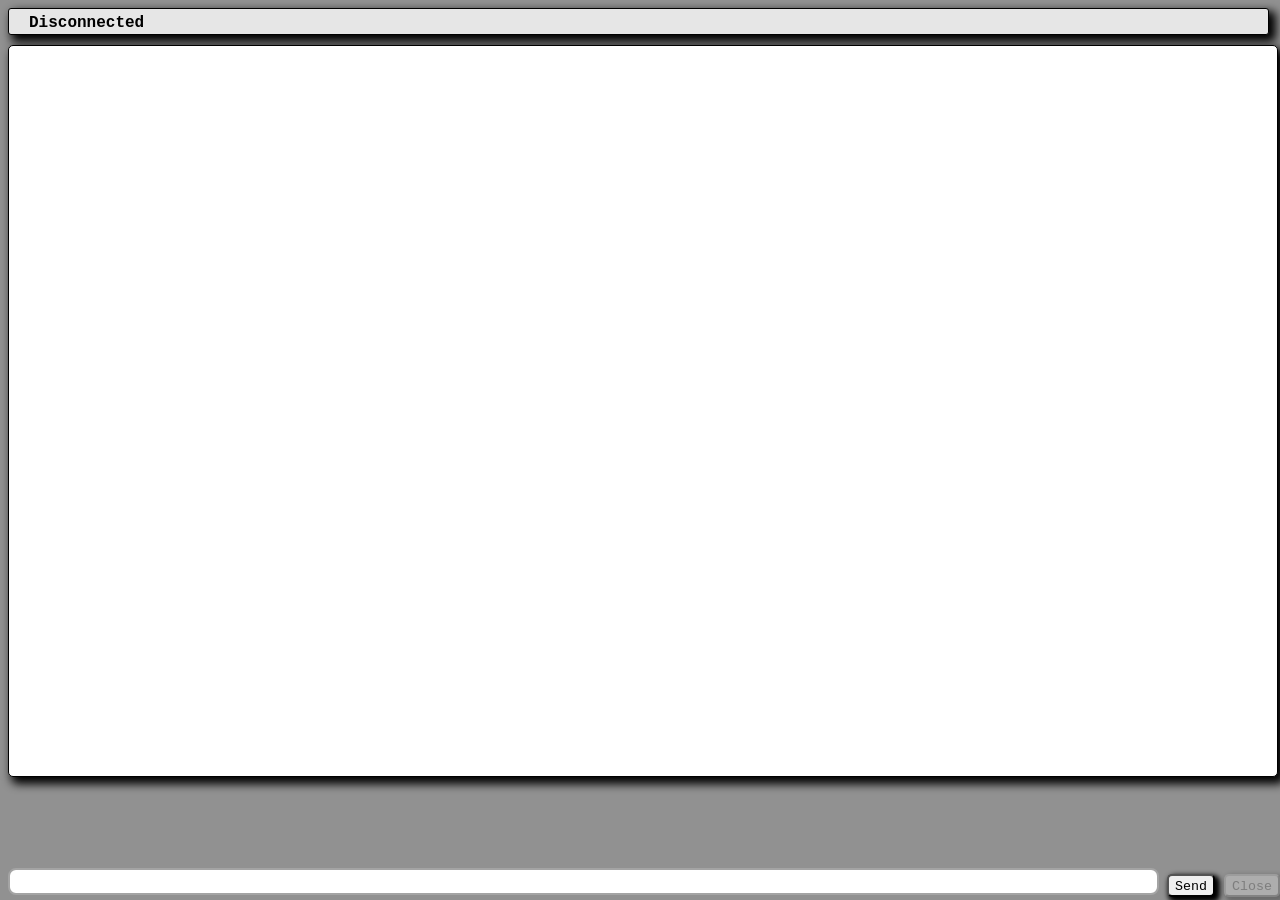
==== website/ws/ws.html @ 3bd3ccb4 "final for may 24 2014" ====
<html>
<head>
<title>Websocket Chat!</title>
</head>
<link rel = "stylesheet" type = "text/css" href = "main.css">
<script>
	var count = 0;
	window.onload = function () {
		document.getElementById("input").focus();
	};

	var ws = new WebSocket("ws://aqueous-bayou-7324.herokuapp.com");
	ws.onopen = function() {onOpen()};

	function onOpen() {
		if(ws.readyState == 1)
		{
			document.getElementById("status").innerHTML = "Connected";
			document.getElementById("input").contentEditable = "true";
			document.getElementById("buttonC").disabled = false;
		}
	};

	ws.onclose = function(evt) {onClose()};

	function onClose() {
		ws.close();
		document.getElementById("status").innerHTML = "Disconnected";
		document.getElementById("input").contentEditable = "false";
		document.getElementById("buttonC").disabled = true;
	};

	ws.onmessage = function(evt) {
		var msg = String(evt.data);
		var text = document.createTextNode(msg);
		var br = document.createElement("br");
		var box = document.getElementById("display");
		box.appendChild(br);
		box.appendChild(text);
	};	

	function send_msg() {
		var box = document.getElementById("input");
    		msg = String(box.textContent);
		if(count === 0) {
			msg = msg.slice(0,msg.length);
		}
		if(msg) {
			ws.send(msg);
			msg = document.createTextNode("You >> " + msg);
			box.innerHTML = "";
			var target = document.getElementById("display");
			var br = document.createElement("br");
			target.appendChild(br);
			target.appendChild(msg);
			document.getElementById("input").focus();
			count++;
		}
	};

	function check_rtn(e) {
		var key = e.keycode || e.which;
		if(key == 13) {
			send_msg();
		}
	};

</script>
<body bgcolor = "#919191">
<div>
	<div id = "status">
	</div>

	<div id = "display">
	</div>

	<div id = "input" contenteditable = "true" onkeypress = "check_rtn(event)">
	</div>

	<button id = "buttonS" class = "button" onclick = "send_msg()" style = "right : 65px";>Send</button>

	<button id = "buttonC" class = "button" onclick = "onClose()" style = "right : 0px;">Close</button>

</div>

</body>
</html>
---- website/ws/main.css ----
html
{
	min-height : 100%;
	max-height : auto;
	overflow : scroll;
	overflow-x : hidden;
}

#status
{
	box-shadow : 5px 5px 10px 2px;
	min-height : 20px;
	min-width : 98%;
	max-width : 98%;
	border-style : solid;
	border-width : 1px;
	border-radius : 3px;
	background-color : #E6E6E6;
	padding-left : 20px;
	padding-top : 5px;
	font-weight : bold;
	font-family : "Courier New";
}

#display
{
	background-color : white;
	box-shadow : 5px 5px 10px 2px;
	min-width : 96.75%;
	max-width : 96.75%;
	min-height : 80%;
	max-height : 80%;
	font-family : "Courier New";
	position : fixed;
	top : 45px;
	border-style : solid;
	border-width : 1px;
	border-radius : 5px;
	padding-left : 20px;
	padding-top : 0px;
	padding-right : 10px;
	padding-bottom : 10px;
	overflow : scroll;
	overflow-x : hidden;
	word-wrap : break-word;
}

#text
{
	margin-right : 20px;
}

#input
{
	outline : none;
	font-family : "Courier New";
	min-height : 20px;
	max-height : 100px;
	padding-left : 8px;
	padding-top : 3px;
	background-color : white;
	min-width : 89%;
	max-width : 89%;
	position : fixed;
	bottom : 5px;
	left : 8px;
	border : 2px solid #A4A4A4;
	border-radius : 8px;
	overflow : scroll;
	overflow-x : hidden;
}

#input:focus
{
	border : 1px solid rgba(85, 200, 300, 1);
	box-shadow : 0 0 30px 3px rgba(85, 200, 300, 1);
}


.button
{
	-moz-border-radius : 5px;
 	-webkit-border-radius : 5px;
	box-shadow : 3px 3px 5px 2px;
	position : absolute;
	bottom : 3px;
	font-family : "Courier New";
	padding-top : 3px;
}
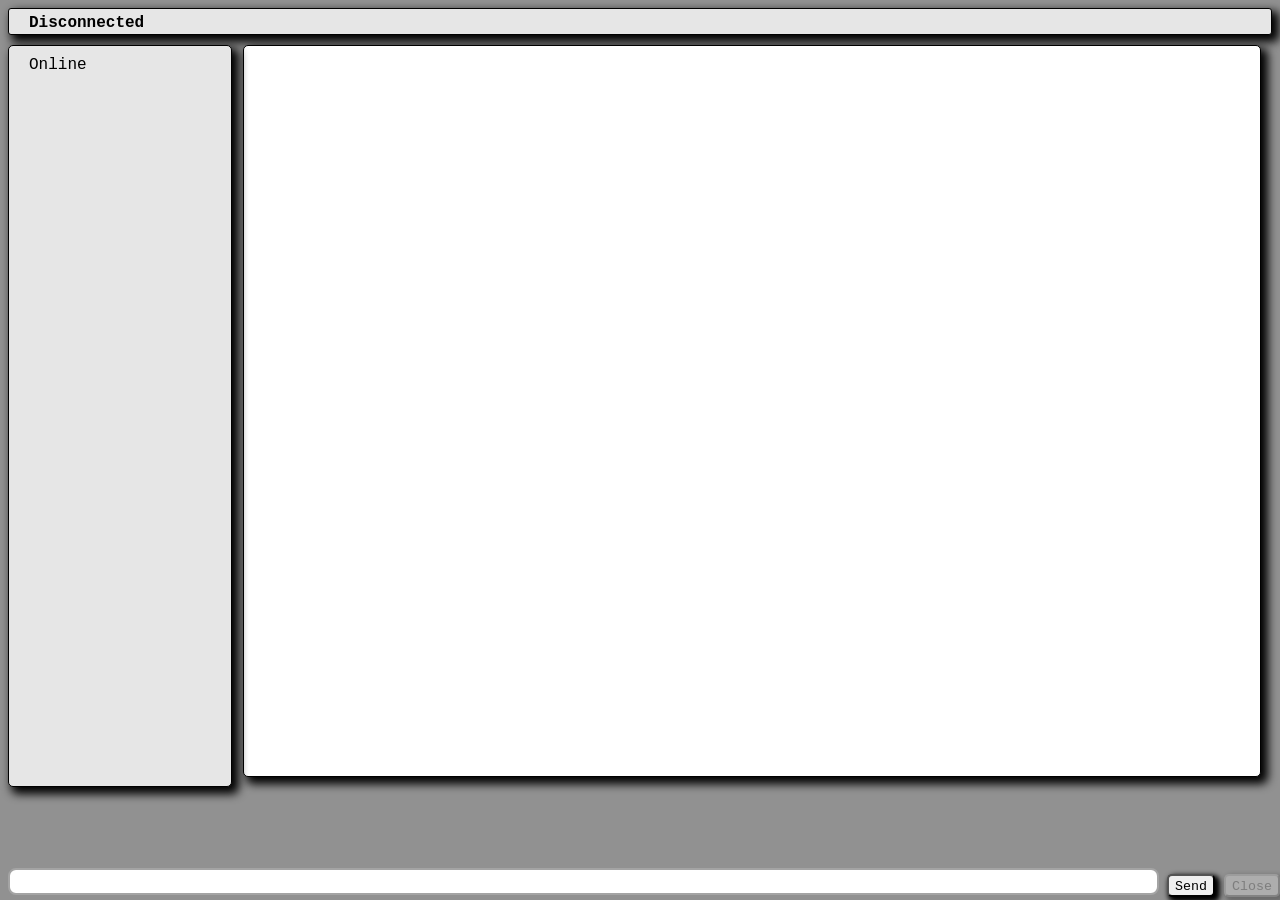
==== commit df6223ea: "added stylesheet and html for online" ====
--- a/website/ws/ws.html
+++ b/website/ws/ws.html
@@ -74,6 +74,10 @@
 	<div id = "display">
 	</div>
 
+	<div id = "connected">
+		Online
+	</div>
+
 	<div id = "input" contenteditable = "true" onkeypress = "check_rtn(event)">
 	</div>
 
--- a/website/ws/main.css
+++ b/website/ws/main.css
@@ -10,7 +10,7 @@
 {
 	box-shadow : 5px 5px 10px 2px;
 	min-height : 20px;
-	min-width : 98%;
+	min-width : 98%
 	max-width : 98%;
 	border-style : solid;
 	border-width : 1px;
@@ -22,12 +22,36 @@
 	font-family : "Courier New";
 }
 
+#connected
+{
+	box-shadow : 5px 5px 10px 2px;
+	background-color : #E6E6E6;
+	min-width : 15%;
+	max-width : 15%;
+	min-height : 80%;
+	max-height : 80%;
+	font-family : "Courier New";
+	position : fixed;
+	top : 45px;
+	border-style : solid;
+	border-width : 1px;
+	border-radius : 5px;
+	padding-left : 20px;
+	padding-top : 10px;
+	padding-right : 10px;
+        padding-bottom : 10px;
+        overflow : scroll;
+        overflow-x : hidden;
+        word-wrap : break-word;
+}
+
 #display
 {
+	left : 19%;
 	background-color : white;
 	box-shadow : 5px 5px 10px 2px;
-	min-width : 96.75%;
-	max-width : 96.75%;
+	min-width : 77%;
+	max-width : 77%;
 	min-height : 80%;
 	max-height : 80%;
 	font-family : "Courier New";
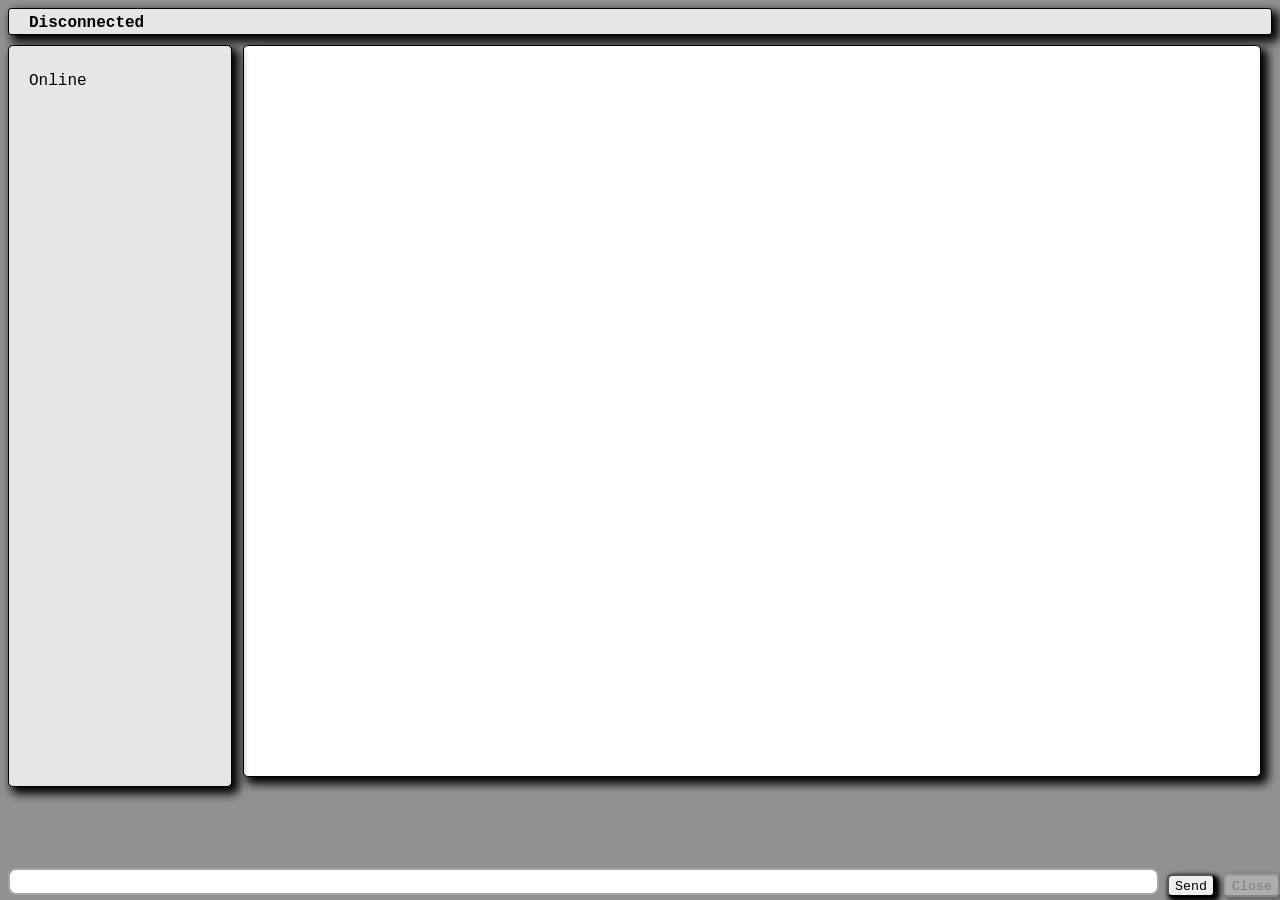
==== commit f31d3780: "added the connected clients for web version" ====
--- a/website/ws/ws.html
+++ b/website/ws/ws.html
@@ -3,6 +3,7 @@
 <title>Websocket Chat!</title>
 </head>
 <link rel = "stylesheet" type = "text/css" href = "main.css">
+<script src = "conn.js"></script>
 <script>
 	var count = 0;
 	window.onload = function () {
@@ -17,7 +18,7 @@
 		{
 			document.getElementById("status").innerHTML = "Connected";
 			document.getElementById("input").contentEditable = "true";
-			document.getElementById("buttonC").disabled = false;
+			document.getElementById("buttonC").disabled = false;			
 		}
 	};
 
@@ -75,7 +76,10 @@
 	</div>
 
 	<div id = "connected">
-		Online
+		<p>Online</p>
+		<br>
+		<div id = "in_conn">
+		</div>
 	</div>
 
 	<div id = "input" contenteditable = "true" onkeypress = "check_rtn(event)">
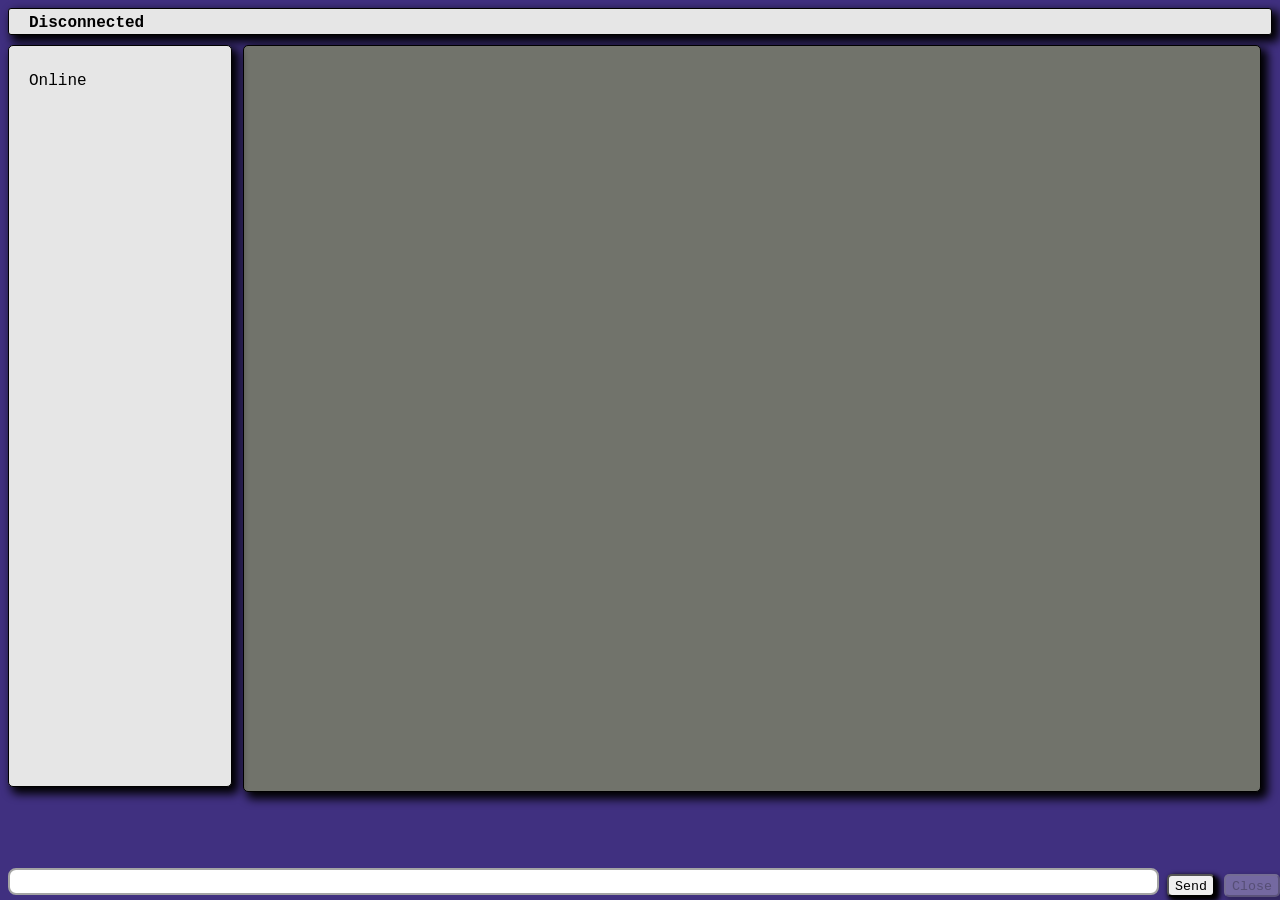
==== commit 90a2f21c: "added wrappers for display" ====
--- a/website/ws/ws.html
+++ b/website/ws/ws.html
@@ -4,70 +4,13 @@
 </head>
 <link rel = "stylesheet" type = "text/css" href = "main.css">
 <script src = "conn.js"></script>
+<script src = "main.js"></script>
 <script>
-	var count = 0;
 	window.onload = function () {
 		document.getElementById("input").focus();
 	};
-
-	var ws = new WebSocket("ws://aqueous-bayou-7324.herokuapp.com");
-	ws.onopen = function() {onOpen()};
-
-	function onOpen() {
-		if(ws.readyState == 1)
-		{
-			document.getElementById("status").innerHTML = "Connected";
-			document.getElementById("input").contentEditable = "true";
-			document.getElementById("buttonC").disabled = false;			
-		}
-	};
-
-	ws.onclose = function(evt) {onClose()};
-
-	function onClose() {
-		ws.close();
-		document.getElementById("status").innerHTML = "Disconnected";
-		document.getElementById("input").contentEditable = "false";
-		document.getElementById("buttonC").disabled = true;
-	};
-
-	ws.onmessage = function(evt) {
-		var msg = String(evt.data);
-		var text = document.createTextNode(msg);
-		var br = document.createElement("br");
-		var box = document.getElementById("display");
-		box.appendChild(br);
-		box.appendChild(text);
-	};	
-
-	function send_msg() {
-		var box = document.getElementById("input");
-    		msg = String(box.textContent);
-		if(count === 0) {
-			msg = msg.slice(0,msg.length);
-		}
-		if(msg) {
-			ws.send(msg);
-			msg = document.createTextNode("You >> " + msg);
-			box.innerHTML = "";
-			var target = document.getElementById("display");
-			var br = document.createElement("br");
-			target.appendChild(br);
-			target.appendChild(msg);
-			document.getElementById("input").focus();
-			count++;
-		}
-	};
-
-	function check_rtn(e) {
-		var key = e.keycode || e.which;
-		if(key == 13) {
-			send_msg();
-		}
-	};
-
 </script>
-<body bgcolor = "#919191">
+<body>
 <div>
 	<div id = "status">
 	</div>
--- a/website/ws/main.css
+++ b/website/ws/main.css
@@ -4,6 +4,7 @@
 	max-height : auto;
 	overflow : scroll;
 	overflow-x : hidden;
+	background-color : #403080;
 }
 
 #status
@@ -57,11 +58,12 @@
 	font-family : "Courier New";
 	position : fixed;
 	top : 45px;
+	background-color : #71736B;
 	border-style : solid;
 	border-width : 1px;
 	border-radius : 5px;
 	padding-left : 20px;
-	padding-top : 0px;
+	padding-top : 15px;
 	padding-right : 10px;
 	padding-bottom : 10px;
 	overflow : scroll;
@@ -111,3 +113,22 @@
 	font-family : "Courier New";
 	padding-top : 3px;
 }
+
+#time_wrapper
+{
+	position : relative;
+	font-faminly : "Courier New";
+	left : 875px;
+}
+
+#msg_wrapper
+{
+	padding : 5px;
+	font-family : "Courier New";
+	background-color : #DEFC62;
+	border-style : solid;
+	border-width : 1px;
+	border-radius : 7px;
+	border-color : #C7C9C1;
+	box-shadow : 1px 1px 3px 2px #C7C9C1;
+}
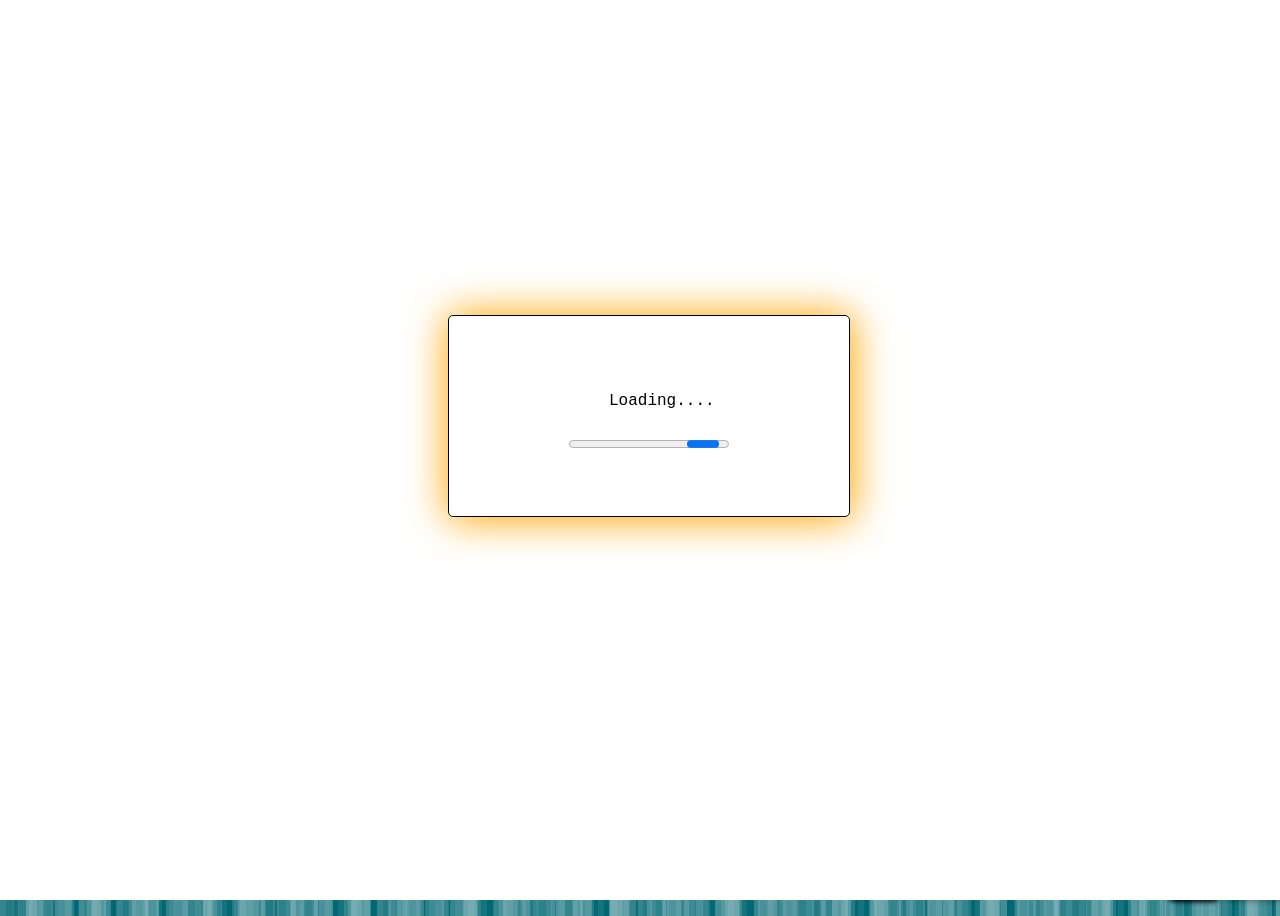
==== commit b954f8b2: "added the loading message with indeterminate progress bar" ====
--- a/website/ws/ws.html
+++ b/website/ws/ws.html
@@ -6,11 +6,21 @@
 <script src = "conn.js"></script>
 <script src = "main.js"></script>
 <script>
-	window.onload = function () {
+	function clear_loading() {
 		document.getElementById("input").focus();
-	};
+		var pro = document.getElementById("progress");
+		pro.style.display = 'none';
+	}
+	setTimeout(clear_loading,3000);
+
 </script>
 <body>
+<div id = "progress">
+	<div id = "loader">
+		<p style = "position : absolute; left : 40%; top : 30%;">Loading....</p>
+		<progress style = "position : absolute; left : 30%; top : 60%;"></progress>
+	</div>
+</div>
 <div>
 	<div id = "status">
 	</div>
--- a/website/ws/main.css
+++ b/website/ws/main.css
@@ -1,18 +1,54 @@
+#loader
+{
+	left : 35%;
+	top : 35%;
+	position : absolute;
+	box-shadow : 1px 1px 40px 2px orange;
+	height : 200px;
+	width : 400px;
+	border-style : solid;
+	border-width : 1px;
+	border-radius : 5px;
+}
+
+#progress
+{
+	margin-left : -8px;
+	margin-top : -8px;
+	width : 100%;
+	height : 100%;
+	background : white;
+	font-family : "Courier New";
+	position : absolute;
+	z-index : 10;
+}
+
 html
 {
 	min-height : 100%;
 	max-height : auto;
 	overflow : scroll;
 	overflow-x : hidden;
-	background-color : #403080;
+	background-color: #026873;
+	background-image: linear-gradient(90deg, rgba(255,255,255,.07) 50%, transparent 50%),
+	linear-gradient(90deg, rgba(255,255,255,.13) 50%, transparent 50%),
+	linear-gradient(90deg, transparent 50%, rgba(255,255,255,.17) 50%),
+	linear-gradient(90deg, transparent 50%, rgba(255,255,255,.19) 50%);
+	background-size: 13px, 29px, 37px, 53px;
+}
+
+body
+{
+	height : 100%;
+	width : 100%;
 }
 
 #status
 {
 	box-shadow : 5px 5px 10px 2px;
 	min-height : 20px;
-	min-width : 98%
-	max-width : 98%;
+	min-width : 97%
+	max-width : 97%;
 	border-style : solid;
 	border-width : 1px;
 	border-radius : 3px;
@@ -69,6 +105,8 @@
 	overflow : scroll;
 	overflow-x : hidden;
 	word-wrap : break-word;
+	background : url(https://dl.dropboxusercontent.com/u/83647303/giftly.png);
+	backgroung-repeat : repeat;
 }
 
 #text
@@ -105,8 +143,7 @@
 
 .button
 {
-	-moz-border-radius : 5px;
- 	-webkit-border-radius : 5px;
+	border-radius : 5px;
 	box-shadow : 3px 3px 5px 2px;
 	position : absolute;
 	bottom : 3px;
@@ -118,12 +155,13 @@
 {
 	position : relative;
 	font-faminly : "Courier New";
-	left : 875px;
+	margin-left : auto;
+	margin-right : auto;
 }
 
 #msg_wrapper
 {
-	padding : 5px;
+	padding : 10px;
 	font-family : "Courier New";
 	background-color : #DEFC62;
 	border-style : solid;
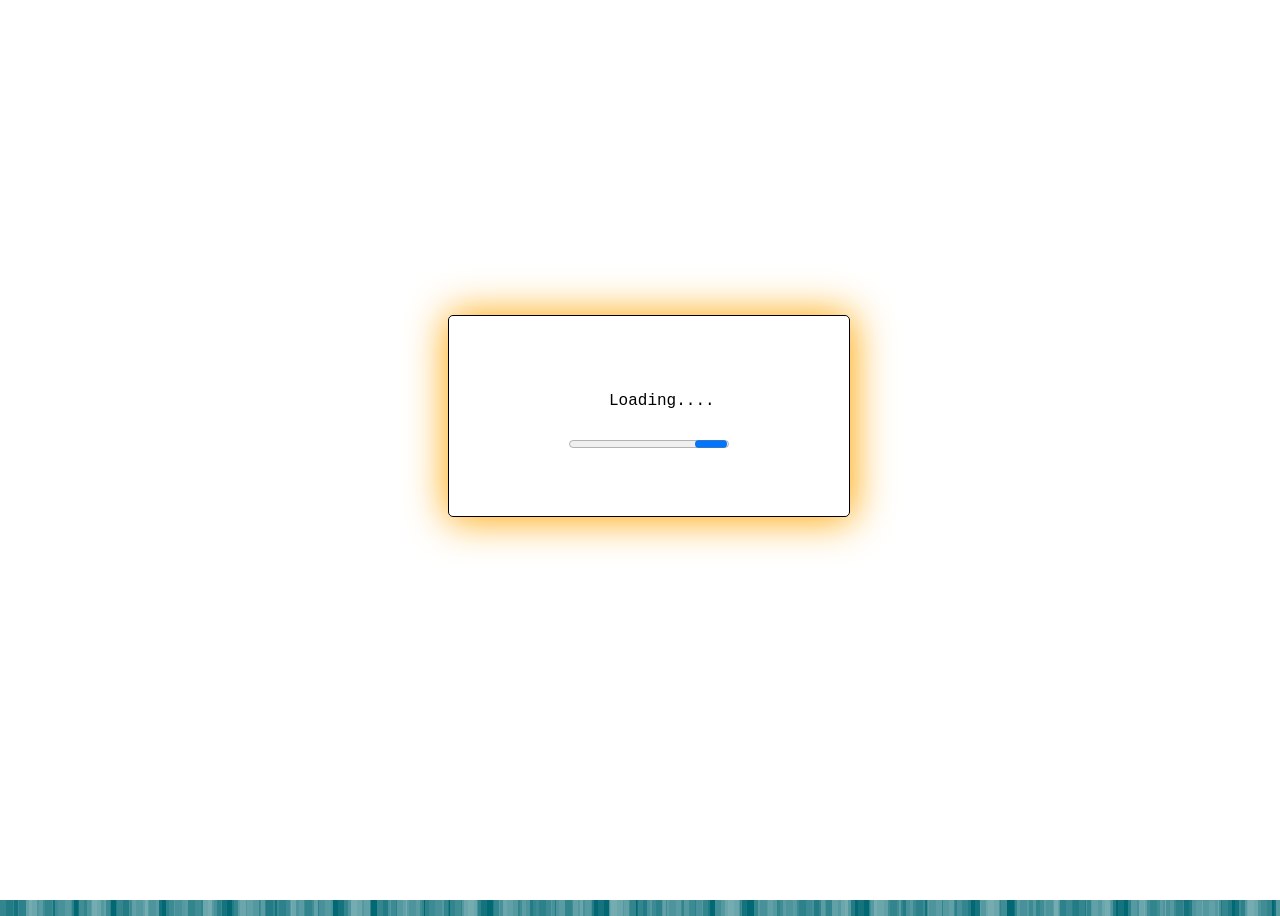
==== commit 2497b208: "added autoscroll" ====
--- a/website/ws/ws.html
+++ b/website/ws/ws.html
@@ -38,9 +38,9 @@
 	<div id = "input" contenteditable = "true" onkeypress = "check_rtn(event)">
 	</div>
 
-	<button id = "buttonS" class = "button" onclick = "send_msg()" style = "right : 65px";>Send</button>
+	<button id = "buttonS" class = "button" onclick = "send_msg()" style = "right : 5%";>Send</button>
 
-	<button id = "buttonC" class = "button" onclick = "onClose()" style = "right : 0px;">Close</button>
+	<button id = "buttonC" class = "button" onclick = "onClose()" style = "right : 0%;">Close</button>
 
 </div>
 
--- a/website/ws/main.css
+++ b/website/ws/main.css
@@ -126,7 +126,7 @@
 	min-width : 89%;
 	max-width : 89%;
 	position : fixed;
-	bottom : 5px;
+	bottom : 1%;
 	left : 8px;
 	border : 2px solid #A4A4A4;
 	border-radius : 8px;
@@ -146,7 +146,7 @@
 	border-radius : 5px;
 	box-shadow : 3px 3px 5px 2px;
 	position : absolute;
-	bottom : 3px;
+	bottom : 1%;
 	font-family : "Courier New";
 	padding-top : 3px;
 }
